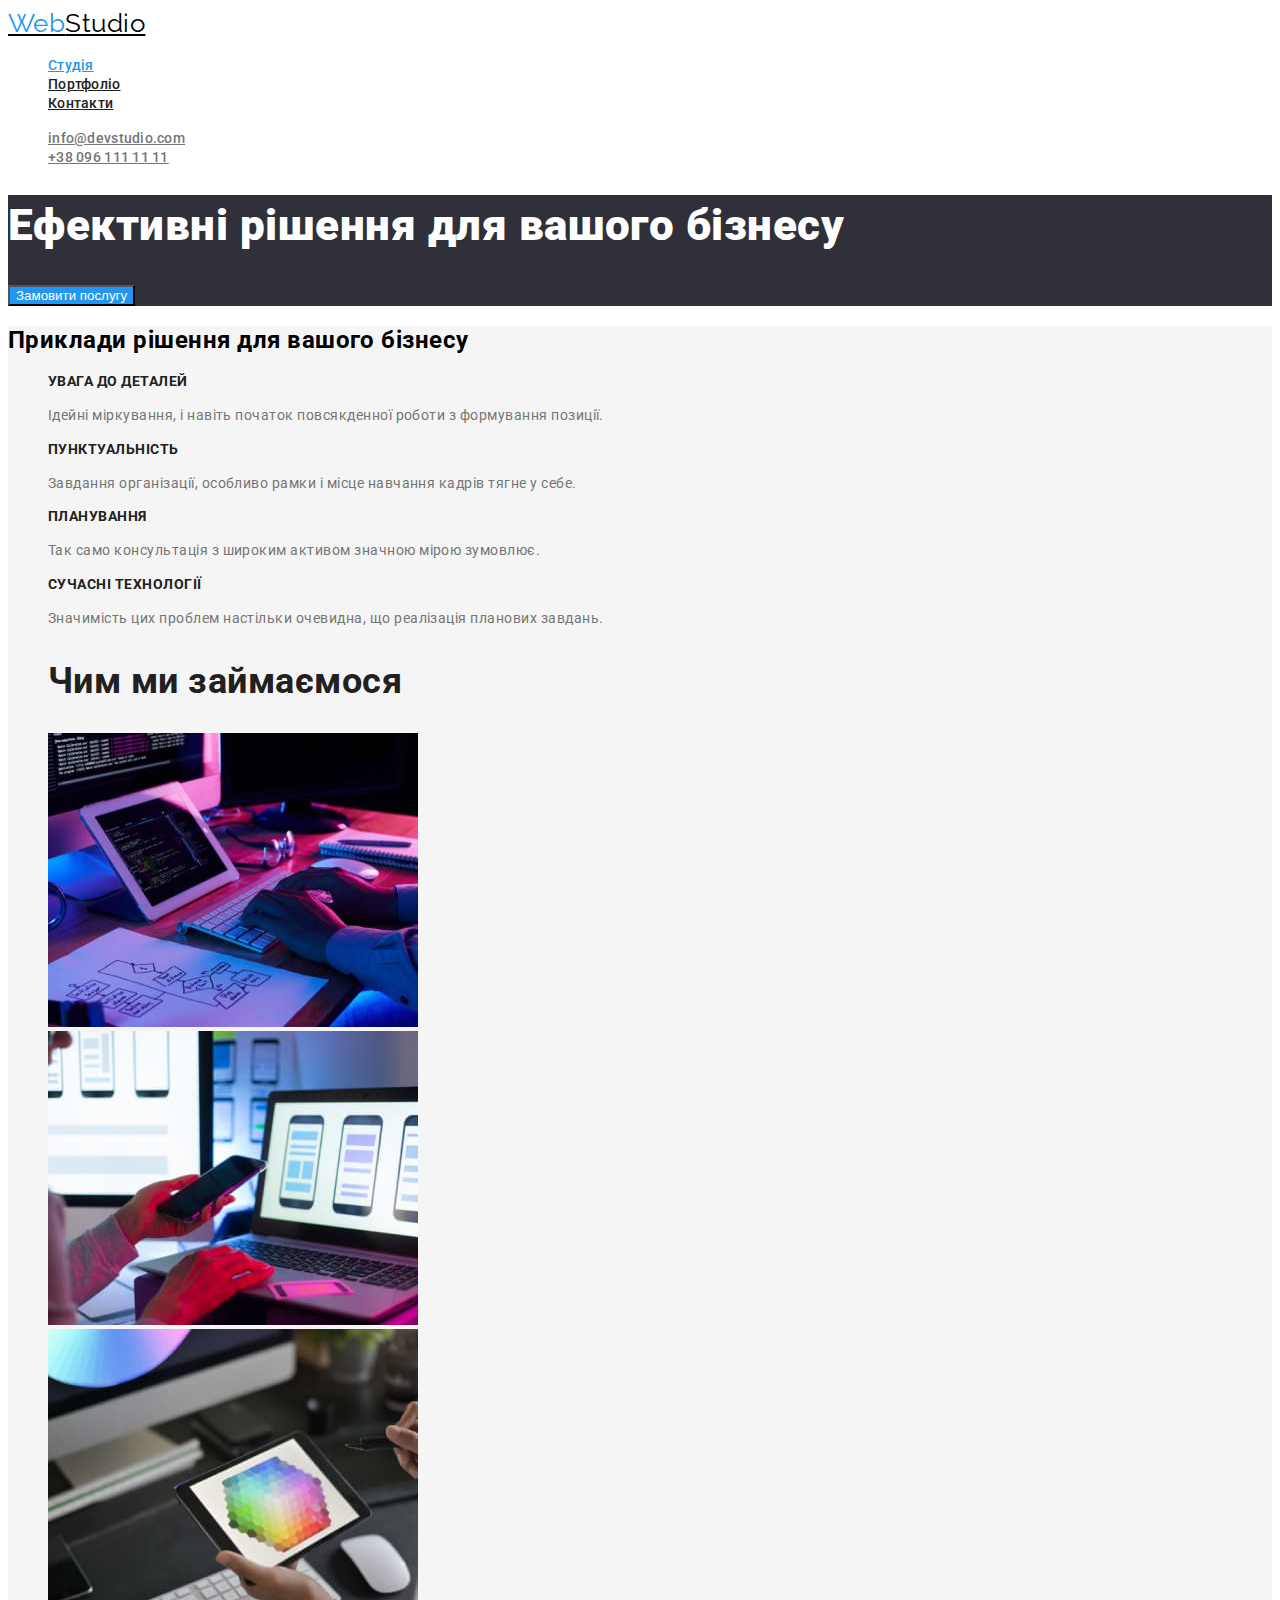
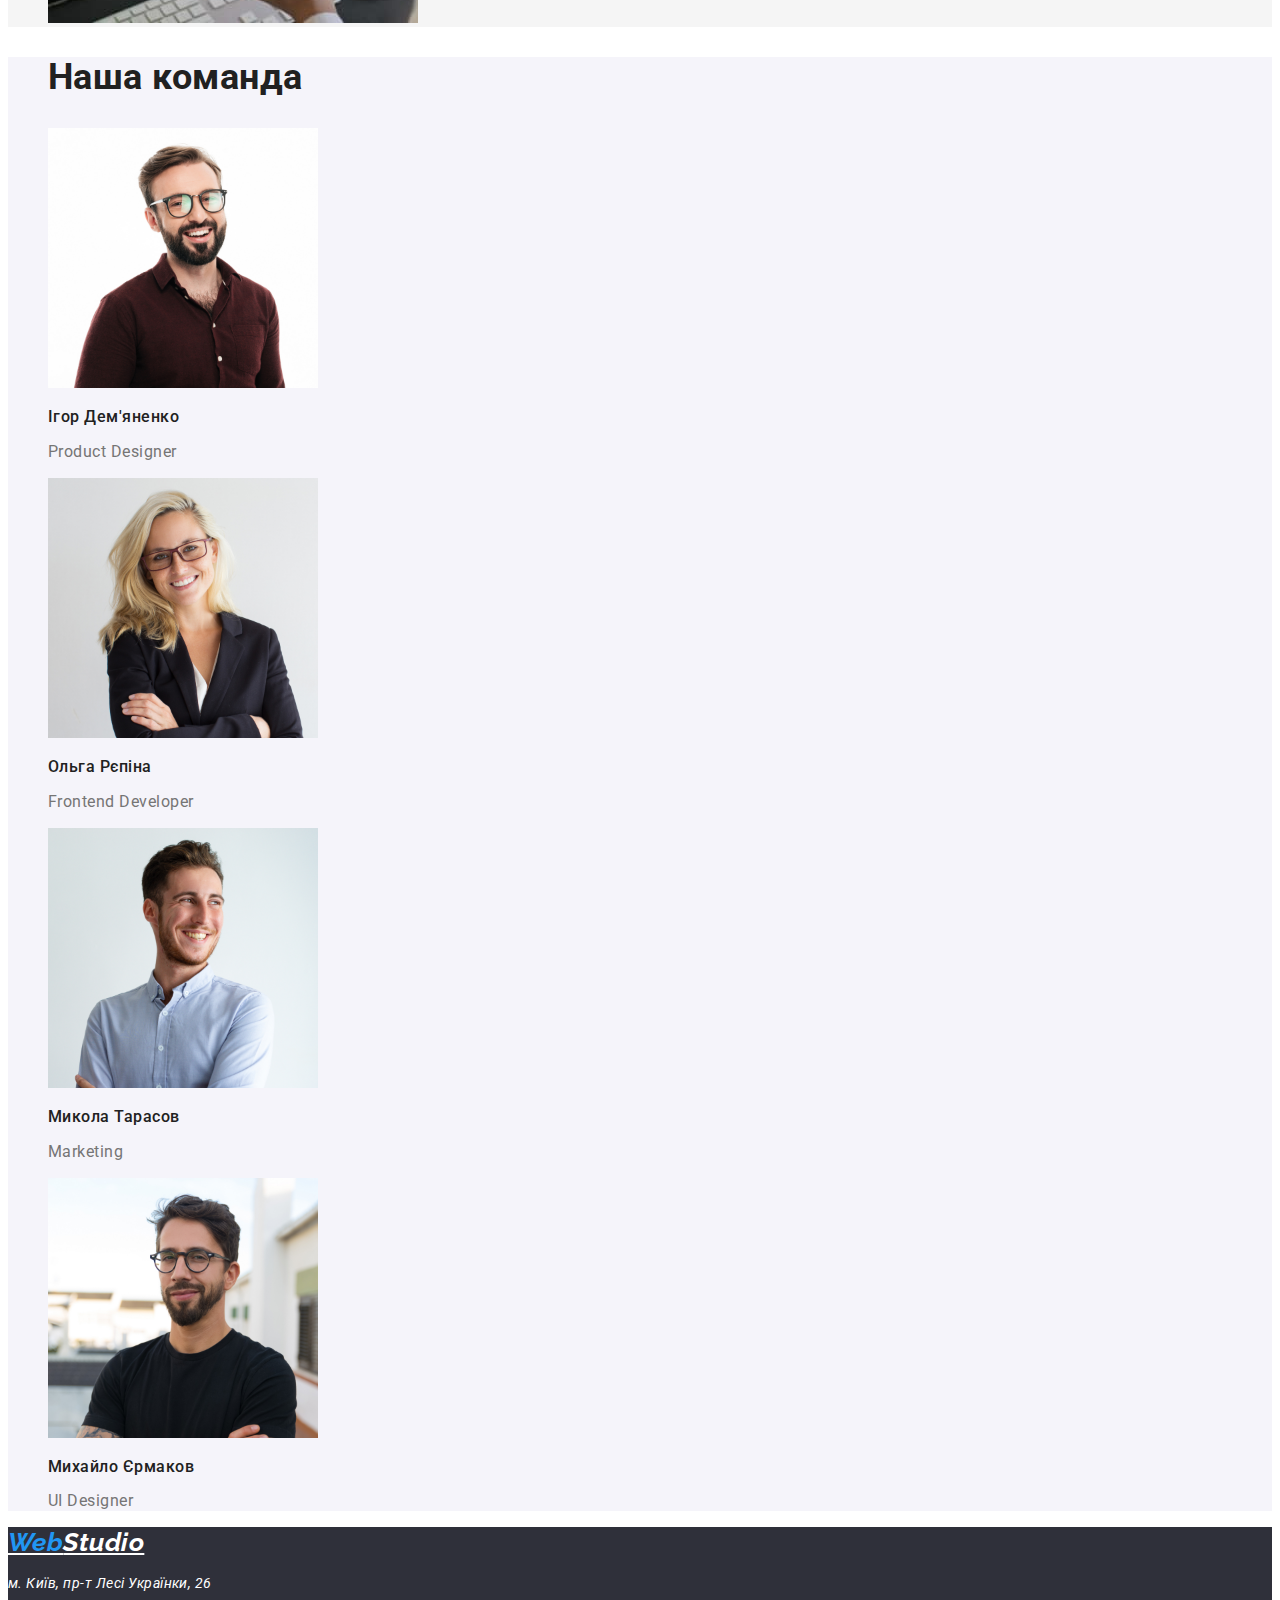
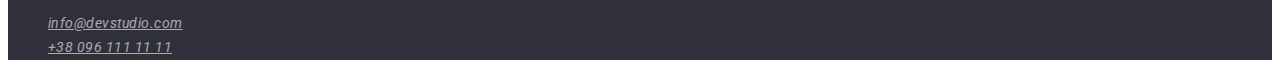
==== index.html @ a6054e01 "goit-markup" ====
<!DOCTYPE html>
<html lang="uk">
  <head>
    <meta charset="UTF-8" />
    <meta http-equiv="X-UA-Compatible" content="IE=edge" />
    <meta name="viewport" content="width=device-width, initial-scale=1.0" />
    <title>Document</title>
    <link
      href="https://fonts.googleapis.com/css2?family=Raleway:wght@700&family=Roboto:wght@500;700;900&display=swap"
      rel="stylesheet"
    />
    <link rel="stylesheet" href="./css/styles.css" />
  </head>
  <body>
    <!-- Шапка сайта -->
    <header class="header-logo">
      <nav class="">
        <a class="logo" href="./index.html"
          ><span class="logo-blue">Web</span>Studio</a
        >

        <ul class="site-nav list">
          <li>
            <a href="./index.html" class="list-nav current">Студія</a>
          </li>
          <li>
            <a href="./portfolio.html" class="list-nav">Портфоліо</a>
          </li>
          <li>
            <a href="" class="list-nav">Контакти</a>
          </li>
        </ul>
      </nav>

      <ul class="site-link list">
        <li>
          <a class="site-info" href="mailto:info@devstudio.com"
            >info@devstudio.com</a
          >
        </li>
        <li>
          <a class="site-info" href="tel:+380961111111">+38 096 111 11 11</a>
        </li>
      </ul>
    </header>
    <!-- Компанія -->
    <main>
      <!-- Секція 1 -->
      <section class="hero-section">
        <h1 class="container-hero">Ефективні рішення для вашого бізнесу</h1>
        <button type="button" class="button-hero">Замовити послугу</button>
      </section>
      <!-- Секція 2 -->
      <section class="containers">
        <h2>Приклади рішення для вашого бізнесу</h2>
        <ul class="list">
          <li>
            <h3 class="info-containers">УВАГА ДО ДЕТАЛЕЙ</h3>
            <p class="info-business">
              Ідейні міркування, і навіть початок повсякденної роботи з
              формування позиції.
            </p>
          </li>
          <li>
            <h3 class="info-containers">ПУНКТУАЛЬНІСТЬ</h3>
            <p class="info-business">
              Завдання організації, особливо рамки і місце навчання кадрів тягне
              у себе.
            </p>
          </li>
          <li>
            <h3 class="info-containers">ПЛАНУВАННЯ</h3>
            <p class="info-business">
              Так само консультація з широким активом значною мірою зумовлює.
            </p>
          </li>
          <li>
            <h3 class="info-containers">СУЧАСНІ ТЕХНОЛОГІЇ</h3>
            <p class="info-business">
              Значимість цих проблем настільки очевидна, що реалізація планових
              завдань.
            </p>
          </li>
        </ul>

        <ul class="list">
          <li>
            <h2 class="project-item">Чим ми займаємося</h2>
          </li>
          <li><img src="./images/box1.jpg" alt="ТЕХНОЛОГІЇ" width="370" /></li>
          <li><img src="./images/box2.jpg" alt="ТЕХНОЛОГІЇ" width="370" /></li>
          <li><img src="./images/box3.jpg" alt="ТЕХНОЛОГІЇ" width="370" /></li>
        </ul>
      </section>
      <!-- Секція 3 -->
      <section class="item-section">
        <ul class="item-info list">
          <li>
            <h2 class="item-container">Наша команда</h2>
          </li>
          <li>
            <img
              src="./images/Ihor.jpg"
              alt="Розробник"
              width="270"
              height="260"
            />
            <h3 class="item-web">Ігор Дем'яненко</h3>
            <p lang="en" class="item-profesional">Product Designer</p>
          </li>
          <li>
            <img
              src="./images/Olga.jpg"
              alt="Розробник"
              width="270"
              height="260"
            />
            <h3 class="item-web">Ольга Рєпіна</h3>
            <p lang="en" class="item-profesional">Frontend Developer</p>
          </li>
          <li>
            <img
              src="./images/Mukola.jpg"
              alt="Розробник"
              width="270"
              height="260"
            />
            <h3 class="item-web">Микола Тарасов</h3>
            <p lang="en" class="item-profesional">Marketing</p>
          </li>
          <li>
            <img
              src="./images/Misha.jpg"
              alt="Розробник"
              width="270"
              height="260"
            />
            <h3 class="item-web">Михайло Єрмаков</h3>
            <p lang="en" class="item-profesional">UI Designer</p>
          </li>
        </ul>
      </section>
    </main>
    <!-- Футер -->
    <footer class="site-adr">
      <address>
        <a class="adr-site" href="./index.html"
          ><span class="adr-blue">Web</span>Studio</a
        >
        <p class="adr-street">м. Київ, пр-т Лесі Українки, 26</p>
        <ul class="list">
          <li>
            <a href="mailto:info@devstudio.com" class="site-mail"
              >info@devstudio.com</a
            >
          </li>
          <li>
            <a href="tel:+380961111111" class="site-tel">+38 096 111 11 11</a>
          </li>
        </ul>
      </address>
    </footer>
  </body>
</html>
---- css/styles.css ----
/* Основний колір тексту #212121 */
/* Другорядний колір тексту #757575 */
/* Назва сайту #000000 */
/* При написканні #2196F3 */
/* Фон сайта #F5F5F5 */
/* Шапка #FFFFFF */
/* Секція 1 #2F303A */
/* Секція 2 #F5F5F5 */
/* Секція 3 #F5F4FA */
/* Футер #2F303A */

:root {
  --primery-web-color: #000000;
  --brand-text-color: #212121;
  --tittle-text-color: #757575;
  --background-color: #f5f5f5;
  --tittle-buttom-color: #2196f3;
  --container-hero-color: #ffffff;
  --content-section-color: #2f303a;
  --section-item-color: #f5f4fa;
  --section-footer-color: rgba(255, 255, 255, 0.6);
}

body {
  background-color: var(--container-hero-color);
  font-family: Roboto, sans-serif;
  letter-spacing: 0.03em;
}

/* ---------------------------------------------Шапка сайта-------------------------------------- */
.header-logo {
  background-color: var(--container-hero-color);
}

.logo {
  color: var(--primery-web-color);

  font-family: Raleway, sans-serif;
  font-size: 26px;
  line-height: 1.19;
}

.logo:hover,
.logo:focus {
  color: var(--tittle-buttom-color);
}
.logo-blue {
  color: #2196f3;
}
.list {
  list-style: none;
}
.list-nav {
  color: var(--brand-text-color);

  font-weight: 500;
  font-size: 14px;
  line-height: 1.14;
  letter-spacing: 0.02em;
}
.list-nav:hover,
.list-nav:focus {
  color: var(--tittle-buttom-color);
}
.site-nav .list-nav.current {
  color: var(--tittle-buttom-color);
}

.site-info {
  color: var(--tittle-text-color);

  font-weight: 500;
  font-size: 14px;
  line-height: 1.14;
  letter-spacing: 0.02em;
}
.site-info:hover,
.site-info:focus {
  color: var(--tittle-buttom-color);
}
/* ----------------------------------Компанія------------------------------ */
/* -----------------------------------Секція 1---------------------------- */
.hero-section {
  background-color: var(--content-section-color);
}
.container-hero {
  color: var(--container-hero-color);

  font-weight: 900;
  font-size: 44px;
  line-height: 60px;
  letter-spacing: 1.36;
}
.button-hero {
  background-color: var(--tittle-buttom-color);
  color: var(--container-hero-color);
  cursor: pointer;
}
/* ----------------------------------Секція 2------------------------*/
.containers {
  background-color: var(--background-color);
}
.info-containers {
  color: var(--brand-text-color);

  font-weight: 700;
  font-size: 14px;
  line-height: 1.14;
}
.info-business {
  color: var(--tittle-text-color);

  font-weight: 400;
  font-size: 14px;
  line-height: 1.71;
}
.project-item {
  color: var(--brand-text-color);

  font-weight: 700;
  font-size: 36px;
  line-height: 1.16;
}
/* -------------------------Секція 3 ----------------------------*/
.item-section {
  background-color: var(--section-item-color);
}
.item-container {
  color: var(--brand-text-color);

  font-weight: 700;
  font-size: 36px;
  line-height: 1.16;
}
.item-web {
  color: var(--brand-text-color);

  font-weight: 500;
  font-size: 16px;
  line-height: 1.18;
}
.item-profesional {
  color: var(--tittle-text-color);

  font-weight: 400;
  font-size: 16px;
  line-height: 1.18;
}
/* -----------------------Футер------------------------------- */
.site-adr {
  background-color: var(--content-section-color);
}

.adr-site {
  color: var(--container-hero-color);

  font-family: raleway, sans-serif;
  font-weight: 700;
  font-size: 26px;
  line-height: 1.2;
}
.adr-site:hover,
.adr-site:focus {
  color: var(--tittle-buttom-color);
}
.adr-blue {
  color: var(--tittle-buttom-color);
}
.adr-street {
  color: var(--container-hero-color);

  font-weight: 400;
  font-size: 14px;
  line-height: 1.71;
}
.site-mail {
  color: var(--section-footer-color);

  font-weight: 400;
  font-size: 14px;
  line-height: 1.71;
}
.site-mail:hover,
.site-mail:focus {
  color: var(--tittle-buttom-color);
}
.site-tel {
  color: var(--section-footer-color);

  font-weight: 400;
  font-size: 14px;
  line-height: 1.71;
}
.site-tel:hover,
.site-tel:focus {
  color: var(--tittle-buttom-color);
}
/* ----------------------------Портфоліо-------------------------- */
.main-sections {
  background-color: var(--background-color);
}
.list {
  list-style: none;
  /*------- ----------------Фільтр портфоліо -----------------*/
}
.filter-buttons {
  color: var(--brand-text-color);

  font-weight: 500;
  font-size: 16px;
  line-height: 1.62;
}

.buttons:hover,
.buttons:focus {
  background-color: var(--tittle-buttom-color);
  color: var(--background-color);
  cursor: pointer;
}
/* ------------------------------Проекти ------------------------------*/
.projects-portfolio {
  color: var(--brand-text-color);

  font-weight: 700;
  font-size: 18px;
  line-height: 2;
  letter-spacing: 0.06em;
}
.projects-title {
  color: var(--tittle-text-color);

  font-weight: 400;
  font-size: 16px;
  line-height: 1.9;
}
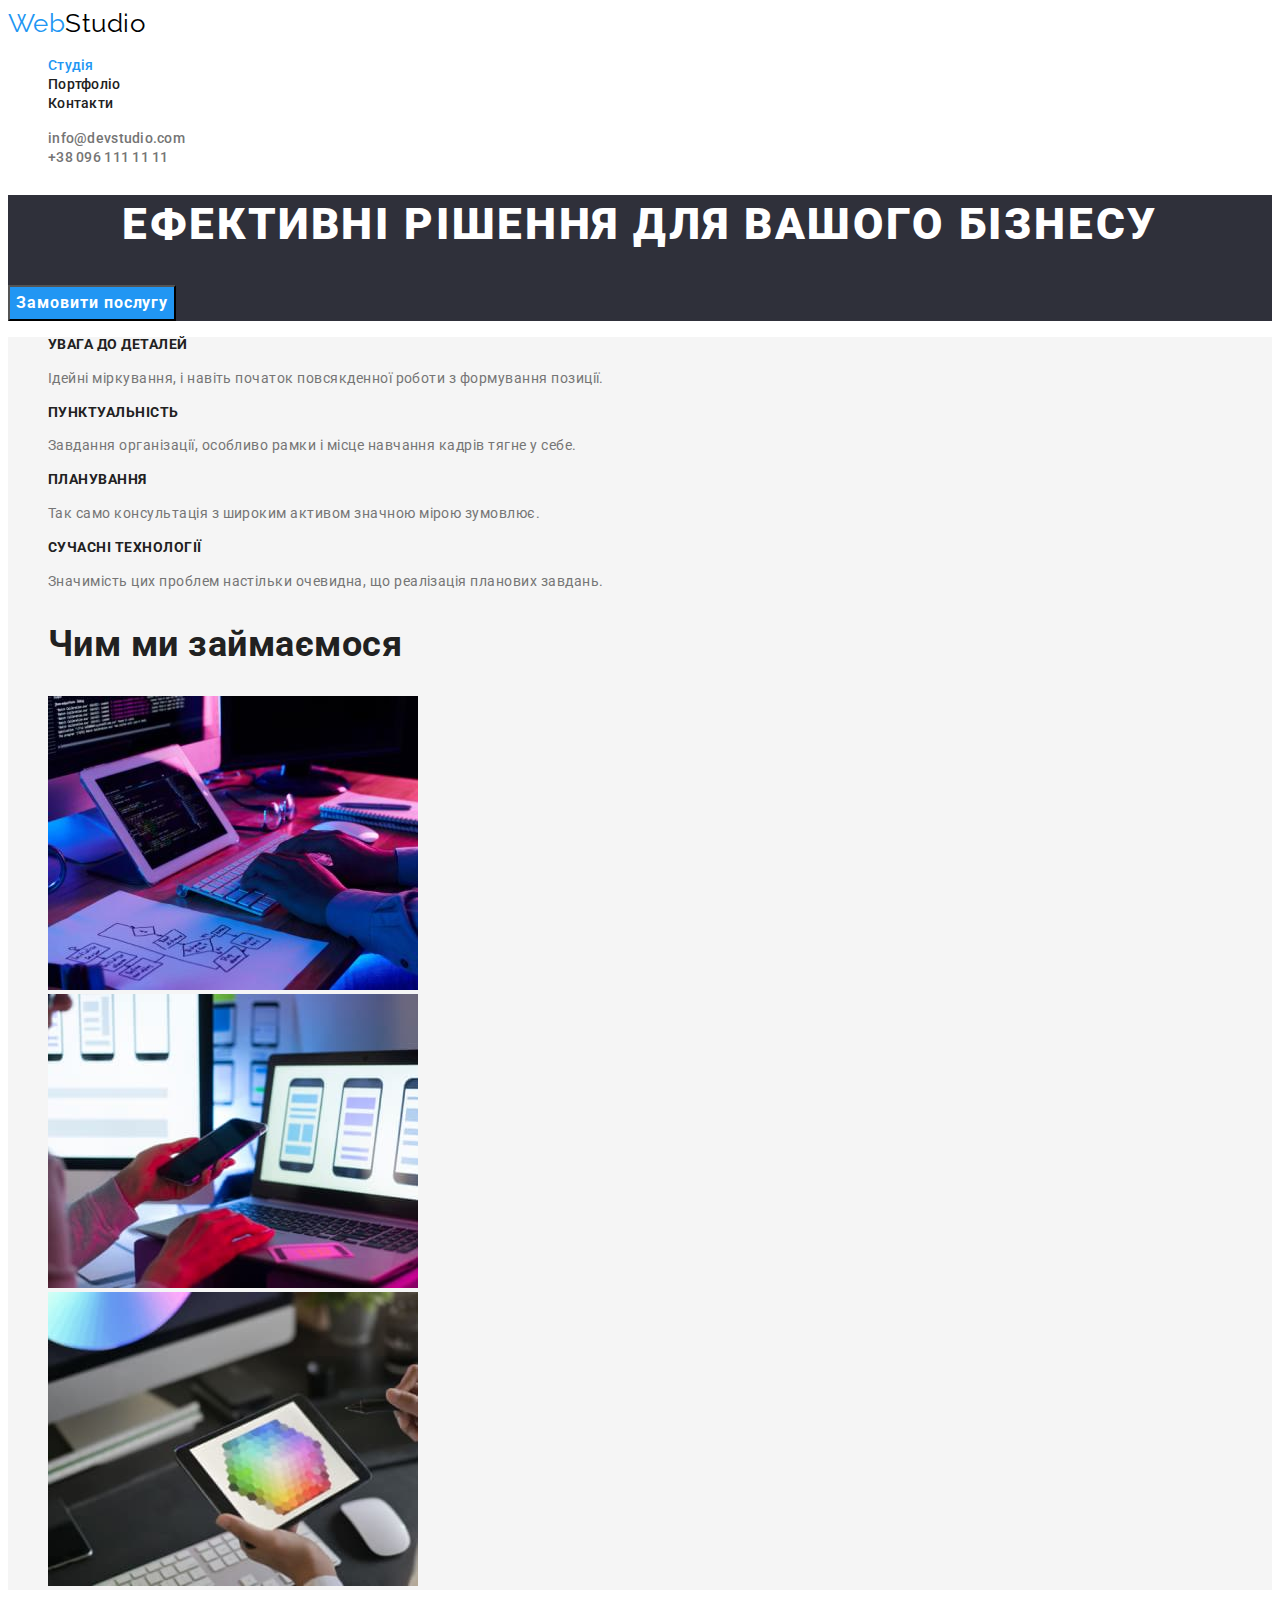
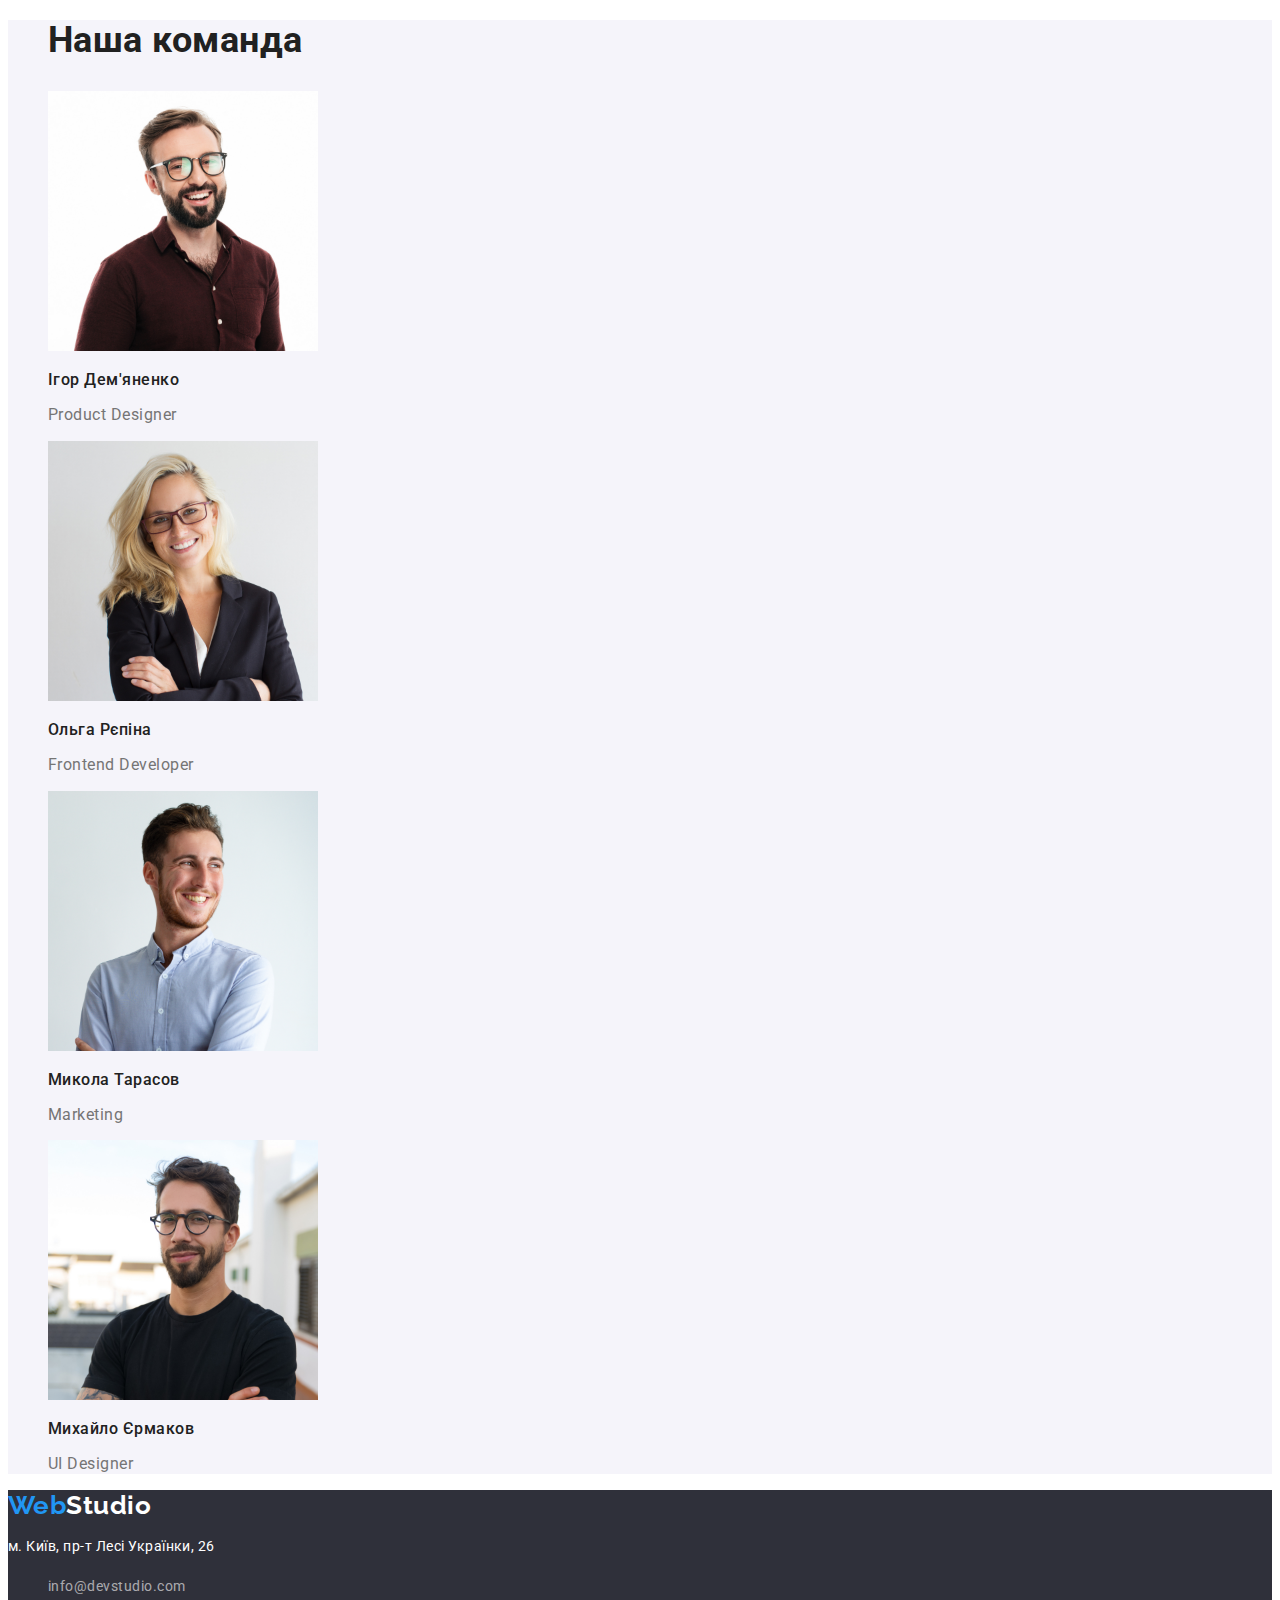
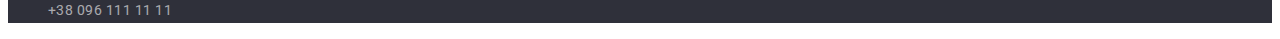
==== commit 87fd95e4: "Переопрацьоване ДЗ" ====
--- a/index.html
+++ b/index.html
@@ -5,6 +5,8 @@
     <meta http-equiv="X-UA-Compatible" content="IE=edge" />
     <meta name="viewport" content="width=device-width, initial-scale=1.0" />
     <title>Document</title>
+    <link rel="preconnect" href="https://fonts.googleapis.com" />
+    <link rel="preconnect" href="https://fonts.gstatic.com" crossorigin />
     <link
       href="https://fonts.googleapis.com/css2?family=Raleway:wght@700&family=Roboto:wght@500;700;900&display=swap"
       rel="stylesheet"
@@ -13,8 +15,8 @@
   </head>
   <body>
     <!-- Шапка сайта -->
-    <header class="header-logo">
-      <nav class="">
+    <header>
+      <nav>
         <a class="logo" href="./index.html"
           ><span class="logo-blue">Web</span>Studio</a
         >
@@ -52,7 +54,7 @@
       </section>
       <!-- Секція 2 -->
       <section class="containers">
-        <h2>Приклади рішення для вашого бізнесу</h2>
+        <h2 class="excample">Приклади рішення для вашого бізнесу</h2>
         <ul class="list">
           <li>
             <h3 class="info-containers">УВАГА ДО ДЕТАЛЕЙ</h3>
@@ -143,7 +145,7 @@
     </main>
     <!-- Футер -->
     <footer class="site-adr">
-      <address>
+      <address class="footer-adr">
         <a class="adr-site" href="./index.html"
           ><span class="adr-blue">Web</span>Studio</a
         >
--- a/css/styles.css
+++ b/css/styles.css
@@ -19,6 +19,7 @@
   --content-section-color: #2f303a;
   --section-item-color: #f5f4fa;
   --section-footer-color: rgba(255, 255, 255, 0.6);
+  --buttom-hero-color: #188ce8;
 }
 
 body {
@@ -27,10 +28,6 @@
   letter-spacing: 0.03em;
 }
 
-/* ---------------------------------------------Шапка сайта-------------------------------------- */
-.header-logo {
-  background-color: var(--container-hero-color);
-}
 
 .logo {
   color: var(--primery-web-color);
@@ -38,18 +35,22 @@
   font-family: Raleway, sans-serif;
   font-size: 26px;
   line-height: 1.19;
+  text-decoration: none;
 }
 
 .logo:hover,
 .logo:focus {
   color: var(--tittle-buttom-color);
 }
+
 .logo-blue {
-  color: #2196f3;
-}
+  color: var(--tittle-buttom-color);
+}
+
 .list {
   list-style: none;
 }
+
 .list-nav {
   color: var(--brand-text-color);
 
@@ -57,11 +58,14 @@
   font-size: 14px;
   line-height: 1.14;
   letter-spacing: 0.02em;
-}
+  text-decoration: none;
+}
+
 .list-nav:hover,
 .list-nav:focus {
   color: var(--tittle-buttom-color);
 }
+
 .site-nav .list-nav.current {
   color: var(--tittle-buttom-color);
 }
@@ -73,33 +77,64 @@
   font-size: 14px;
   line-height: 1.14;
   letter-spacing: 0.02em;
-}
+  text-decoration: none;
+}
+
 .site-info:hover,
 .site-info:focus {
   color: var(--tittle-buttom-color);
 }
+
 /* ----------------------------------Компанія------------------------------ */
 /* -----------------------------------Секція 1---------------------------- */
 .hero-section {
   background-color: var(--content-section-color);
 }
+
 .container-hero {
   color: var(--container-hero-color);
 
   font-weight: 900;
+  text-align: center;
   font-size: 44px;
-  line-height: 60px;
-  letter-spacing: 1.36;
-}
+  line-height: 1.36;
+  letter-spacing: 0.06em;
+  text-transform: uppercase;
+}
+
 .button-hero {
   background-color: var(--tittle-buttom-color);
   color: var(--container-hero-color);
+
   cursor: pointer;
-}
+  font-family: inherit;
+  font-weight: 700;
+  font-size: 16px;
+  line-height: 1.87;
+  letter-spacing: 0.06em;
+}
+
+.button-hero:hover,
+.button-hero:focus {
+  background-color: var(--buttom-hero-color);
+  color: var(--container-hero-color);
+}
+
 /* ----------------------------------Секція 2------------------------*/
 .containers {
   background-color: var(--background-color);
 }
+
+.excample {
+  overflow: hidden;
+  position: absolute;
+  white-space: nowrap;
+  clip: rect(0 0 0 0);
+  clip-path: inset(50%);
+  height: 1px;
+  width: 1px;
+}
+
 .info-containers {
   color: var(--brand-text-color);
 
@@ -107,6 +142,7 @@
   font-size: 14px;
   line-height: 1.14;
 }
+
 .info-business {
   color: var(--tittle-text-color);
 
@@ -114,6 +150,7 @@
   font-size: 14px;
   line-height: 1.71;
 }
+
 .project-item {
   color: var(--brand-text-color);
 
@@ -121,10 +158,12 @@
   font-size: 36px;
   line-height: 1.16;
 }
+
 /* -------------------------Секція 3 ----------------------------*/
 .item-section {
   background-color: var(--section-item-color);
 }
+
 .item-container {
   color: var(--brand-text-color);
 
@@ -132,6 +171,7 @@
   font-size: 36px;
   line-height: 1.16;
 }
+
 .item-web {
   color: var(--brand-text-color);
 
@@ -139,6 +179,7 @@
   font-size: 16px;
   line-height: 1.18;
 }
+
 .item-profesional {
   color: var(--tittle-text-color);
 
@@ -146,9 +187,16 @@
   font-size: 16px;
   line-height: 1.18;
 }
+
 /* -----------------------Футер------------------------------- */
 .site-adr {
   background-color: var(--content-section-color);
+  font-style: normal;
+
+}
+
+.footer-adr {
+  font-style: normal;
 }
 
 .adr-site {
@@ -158,78 +206,74 @@
   font-weight: 700;
   font-size: 26px;
   line-height: 1.2;
-}
+  text-decoration: none;
+}
+
 .adr-site:hover,
 .adr-site:focus {
   color: var(--tittle-buttom-color);
 }
+
 .adr-blue {
   color: var(--tittle-buttom-color);
 }
+
 .adr-street {
   color: var(--container-hero-color);
 
   font-weight: 400;
   font-size: 14px;
   line-height: 1.71;
-}
+  text-decoration: none;
+
+
+}
+
 .site-mail {
   color: var(--section-footer-color);
 
   font-weight: 400;
   font-size: 14px;
   line-height: 1.71;
-}
+  text-decoration: none;
+}
+
 .site-mail:hover,
 .site-mail:focus {
   color: var(--tittle-buttom-color);
 }
+
 .site-tel {
   color: var(--section-footer-color);
 
   font-weight: 400;
   font-size: 14px;
   line-height: 1.71;
-}
+  text-decoration: none;
+}
+
 .site-tel:hover,
 .site-tel:focus {
   color: var(--tittle-buttom-color);
 }
+
 /* ----------------------------Портфоліо-------------------------- */
 .main-sections {
   background-color: var(--background-color);
 }
-.list {
-  list-style: none;
-  /*------- ----------------Фільтр портфоліо -----------------*/
-}
-.filter-buttons {
-  color: var(--brand-text-color);
-
-  font-weight: 500;
-  font-size: 16px;
-  line-height: 1.62;
+
+.buttons {
+  color: var(--brand-text-color);
+  font-family: inherit;
+  font-weight: 500;
+  font-size: 16px;
+  line-height: 1.6;
+  letter-spacing: 0.03em;
+  cursor: pointer;
 }
 
 .buttons:hover,
 .buttons:focus {
   background-color: var(--tittle-buttom-color);
-  color: var(--background-color);
-  cursor: pointer;
-}
-/* ------------------------------Проекти ------------------------------*/
-.projects-portfolio {
-  color: var(--brand-text-color);
-
-  font-weight: 700;
-  font-size: 18px;
-  line-height: 2;
-  letter-spacing: 0.06em;
-}
-.projects-title {
-  color: var(--tittle-text-color);
-
-  font-weight: 400;
-  font-size: 16px;
-  line-height: 1.9;
-}
+  color: var(--container-hero-color);
+}